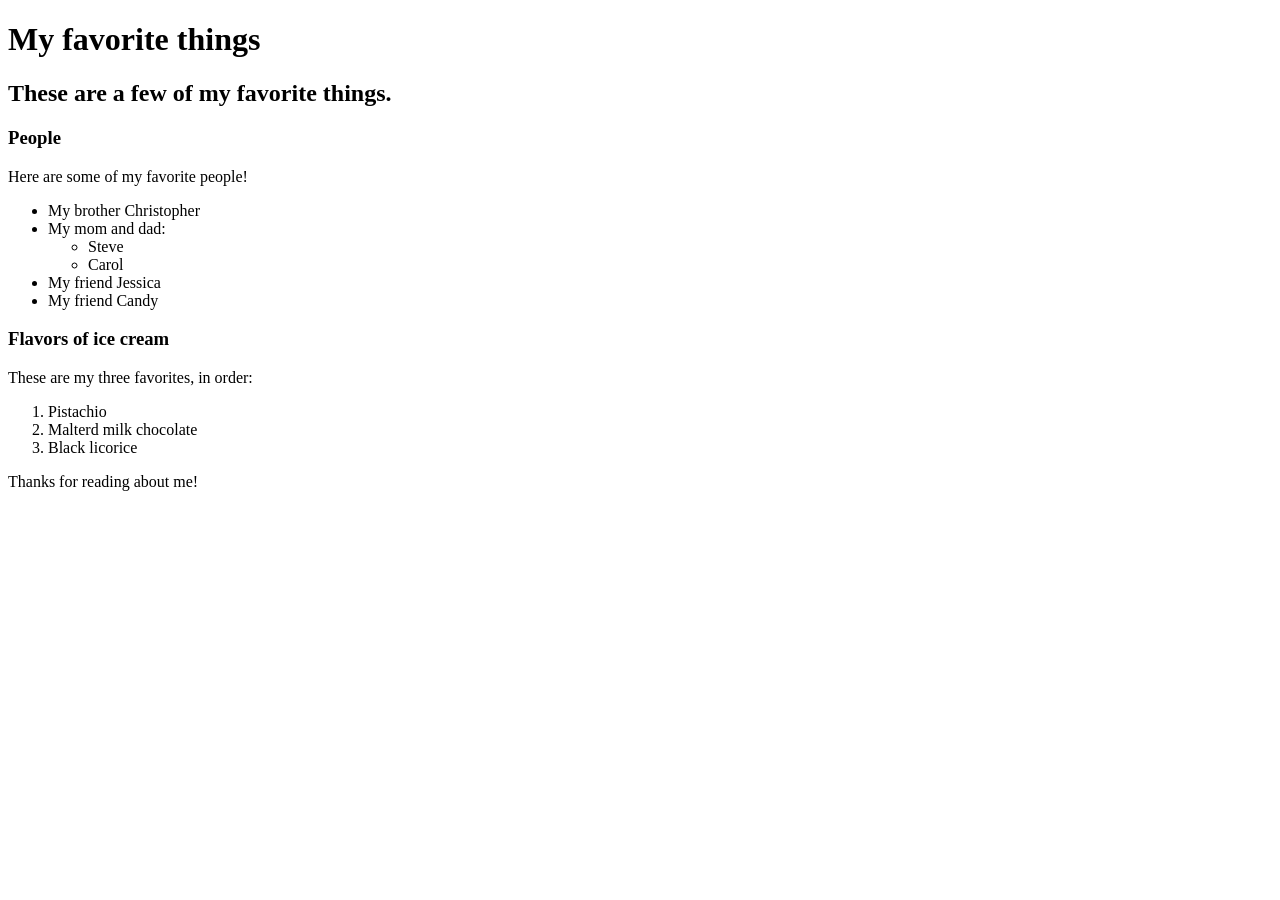
==== favorite-things.html @ c92f83fe "add web page with info on favorite things" ====
<!DOCTYPE html>
<html lang="en-US"
<head>
  <title>Michael's favorite things</title>
</head>
<body>
  <h1>My favorite things</h1>
  <h2>These are a few of my favorite things.</h2>
  <h3>People</h3>
  <p>Here are some of my favorite people!</p>
  <ul>
    <li>My brother Christopher</li>
    <li>My mom and dad:
      <ul>
        <li>Steve</li>
        <li>Carol</li>
      </ul>
    </li>
    <li>My friend Jessica</li>
    <li>My friend Candy</li>
  </ul>

  <h3>Flavors of ice cream</h3>
  <p>These are my three favorites, in order:</p>
  <ol>
    <li>Pistachio</li>
    <li>Malterd milk chocolate</li>
    <li>Black licorice</li>
  </ol>
  <p>Thanks for reading about me!</p>
</body>
</html>
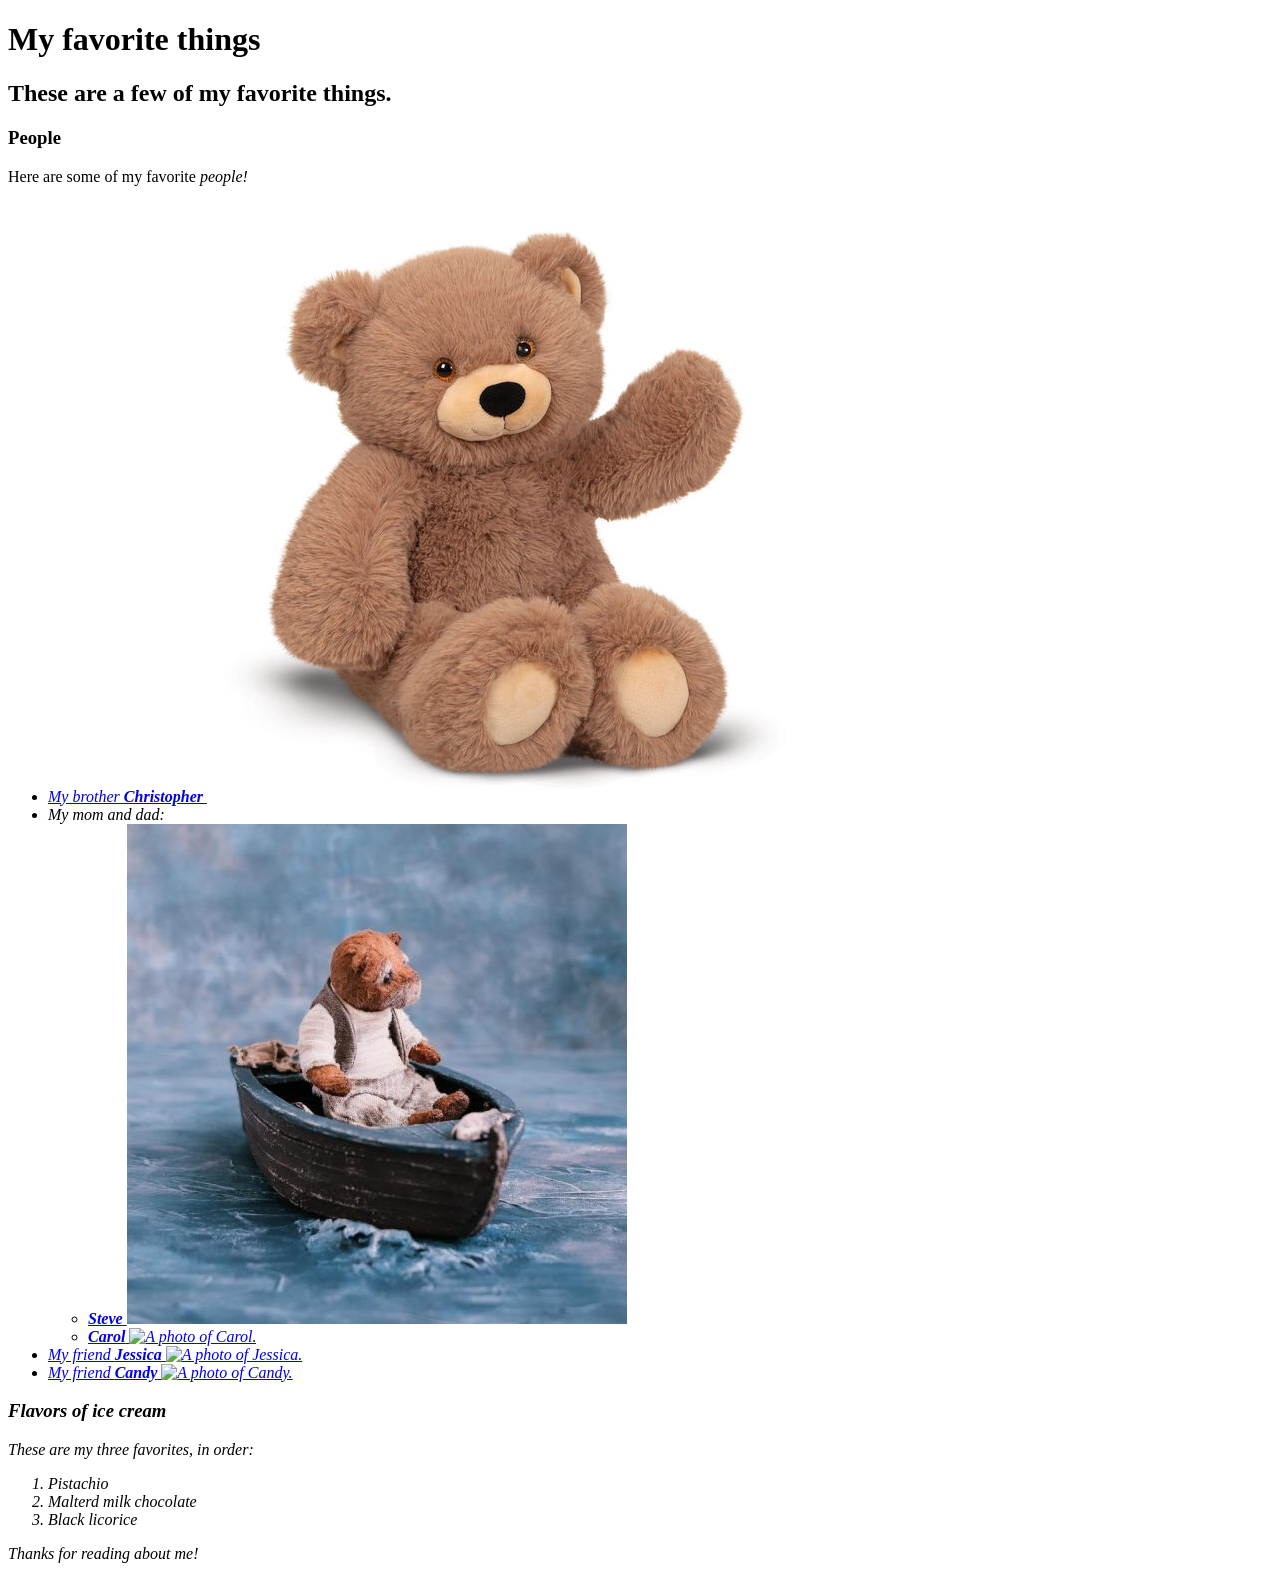
==== commit 58fb6e71: "add links and photos for Candy and Jessica." ====
--- a/favorite-things.html
+++ b/favorite-things.html
@@ -6,18 +6,44 @@
 <body>
   <h1>My favorite things</h1>
   <h2>These are a few of my favorite things.</h2>
+  
   <h3>People</h3>
-  <p>Here are some of my favorite people!</p>
+  <p>Here are some of my favorite <em>people<em>!</p>
   <ul>
-    <li>My brother Christopher</li>
+    <li>
+      <a href="http://www.example.com/christopher.html">
+        My brother <strong>Christopher</strong>
+        <img src="img/christopher.jpg" alt="A photo of Christopher.">
+      </a>
+    </li>
     <li>My mom and dad:
       <ul>
-        <li>Steve</li>
-        <li>Carol</li>
+        <li>
+          <a href="http://www.example.com/steve.html">
+            <strong>Steve</strong>
+            <img src="img/steve.jpg" alt="A photo of Steve.">
+          </a>
+        </li>
+        <li>
+          <a href="http://www.example.com/carol.html">
+            <strong>Carol</strong>
+            <img src="img/carol.png" alt="A photo of Carol.">
+          </a>
+        </li>
       </ul>
     </li>
-    <li>My friend Jessica</li>
-    <li>My friend Candy</li>
+    <li>
+      <a href="http://www.example.com/jessica.html">
+        My friend <strong>Jessica</strong>
+        <img src ="img/candy.jpeg" alt="A photo of Jessica.">
+      </a>
+    </li>
+    <li>
+      <a href="http://www.example.com/candy.html">
+        My friend <strong>Candy</strong>
+        <img src ="img/candy.jpeg" alt="A photo of Candy.">
+      </a>
+    </li>
   </ul>
 
   <h3>Flavors of ice cream</h3>
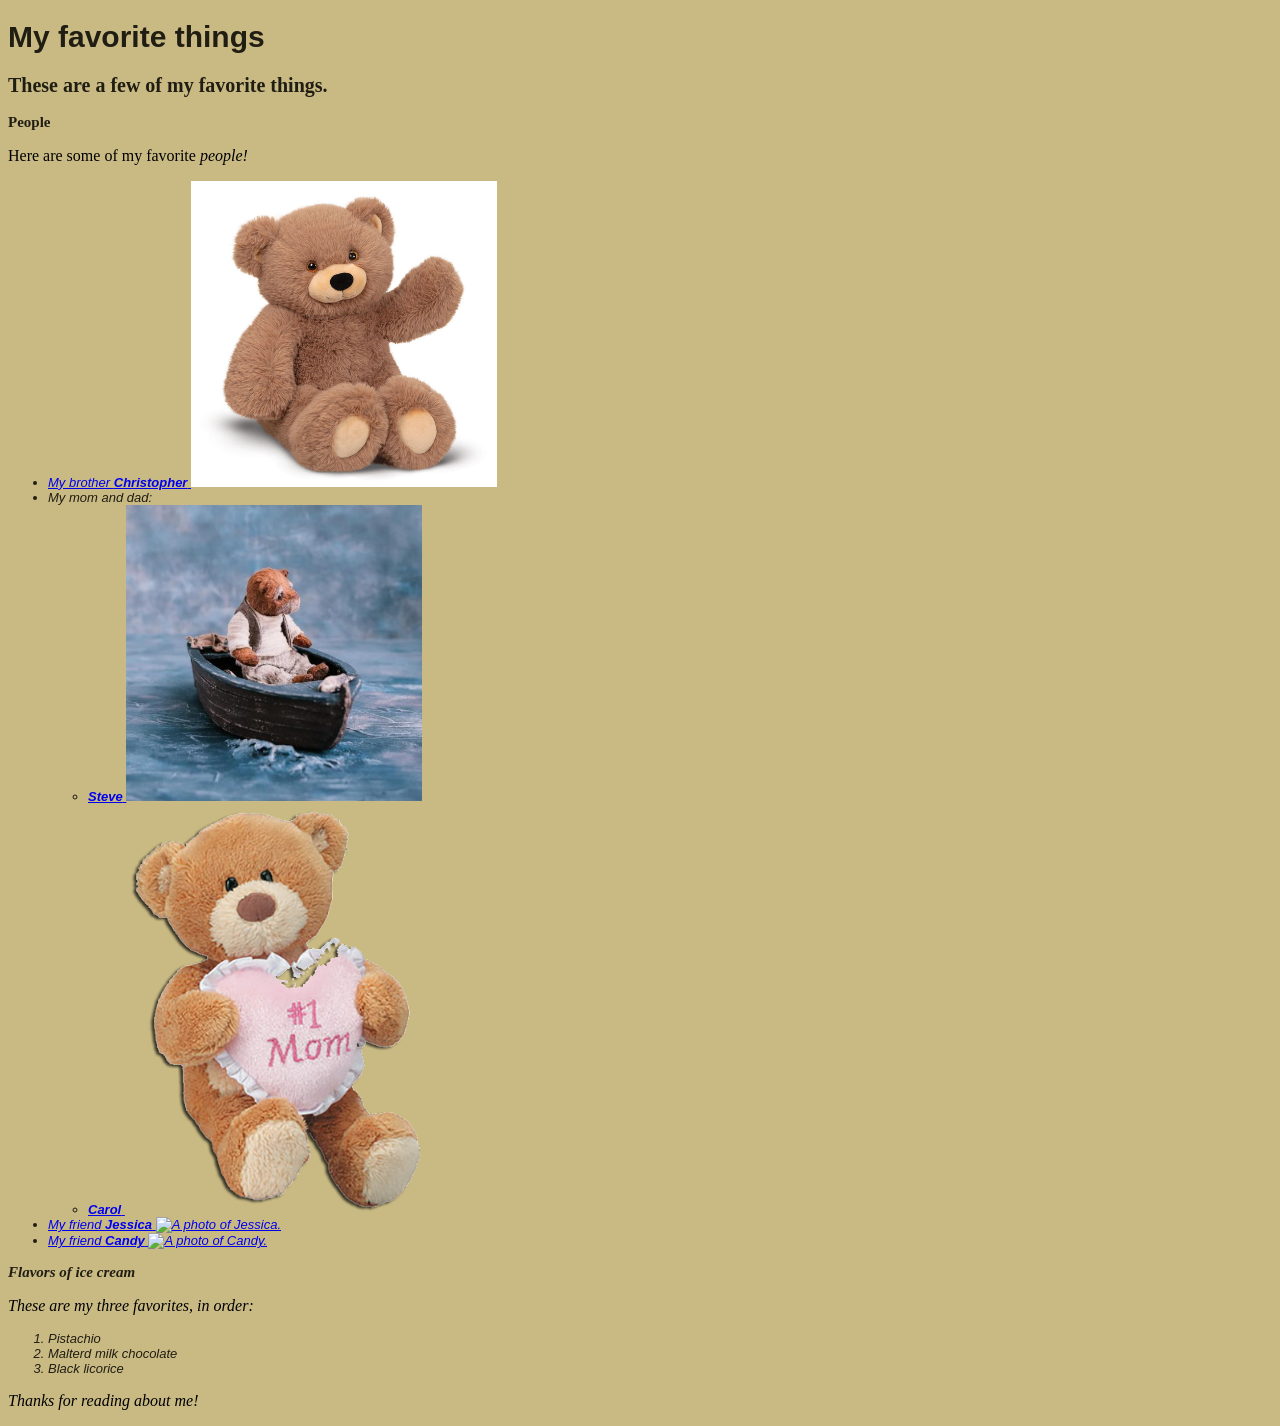
==== commit 86aba7e9: "make some changes to the global stylesheet and link it to fav places and fav things pages." ====
--- a/favorite-things.html
+++ b/favorite-things.html
@@ -1,6 +1,7 @@
 <!DOCTYPE html>
 <html lang="en-US"
 <head>
+  <link href="css/globalstyles.css" rel="stylesheet" type="text/css">
   <title>Michael's favorite things</title>
 </head>
 <body>
--- a/css/globalstyles.css
+++ b/css/globalstyles.css
@@ -0,0 +1,43 @@
+body {
+  background: rgb(201, 186, 132);
+}
+
+h1 {
+  font-family: helvetica, sans-serif;
+  font-size: 30px;
+  font-weight: bolder;
+  color: rgb(32, 29, 18);
+}
+
+h2 {
+  font-family:georgia, serif;
+  font-size: 20px;
+  color: rgb(32, 29, 18);
+  font-weight: bold
+}
+
+h3 {
+  font-family: georgia, serif;
+  font-size: 15px;
+  color:rgb(32, 29, 18);
+  font-weight: bold;
+}
+
+ul {
+  font-size: 13px;
+  font-weight: normal;
+  font-family: helvetica, sans-serif;
+  color:rgb(32, 29, 18);
+}
+
+ol {
+  font-size: 13px;
+  font-weight: normal;
+  font-family: helvetica, sans-serif;
+  color:rgb(32, 29, 18);
+}
+
+img {
+  max-width: 25%;
+  max-height: 25%;
+}
